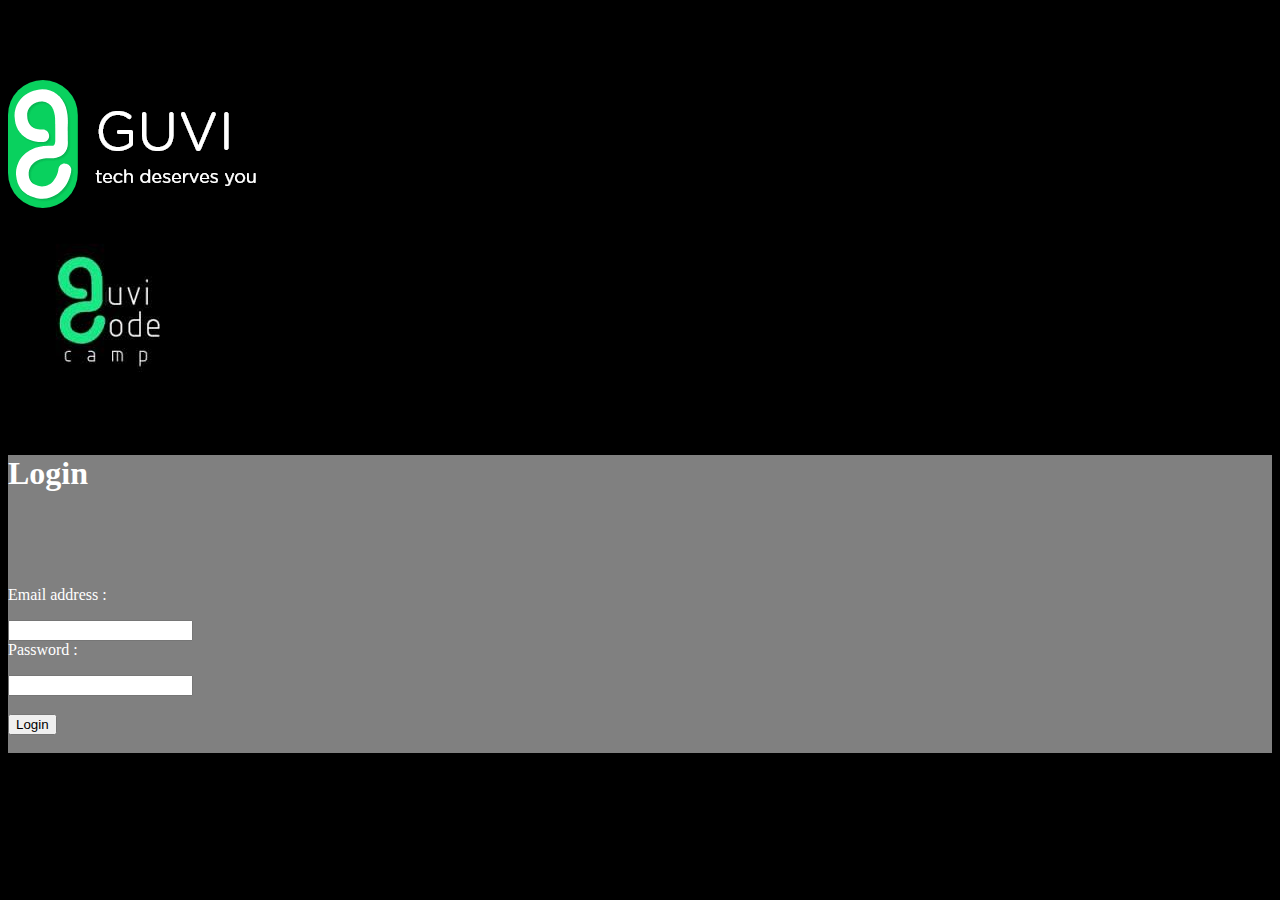
==== login.html @ 408cc9d9 "first commit" ====
<!DOCTYPE html>
<html>
    <head>
        <meta charset="utf-8">
        <meta name="viewport" content="width=device-width, initial-scale=1">
        <title>Login</title>
        <link rel="stylesheet" href="css/login.css">
        <link href="https://cdn.jsdelivr.net/npm/bootstrap@5.0.2/dist/css/bootstrap.min.css" rel="stylesheet" integrity="sha384-EVSTQN3/azprG1Anm3QDgpJLIm9Nao0Yz1ztcQTwFspd3yD65VohhpuuCOmLASjC" crossorigin="anonymous">
    </head>

    <body>



        <div class="container-fluid">
            <br><br><br><br>
            <div class="row">
                <div class="col-sm-5">
                    <div class="row">   
                        <div class="col-3 offset-3">
                            <img src="assets/guvi_logo_black.png">
                        </div>                        
                    </div>       
                    <div class="row">
                        <div class="col-3 offset-3">
                            <img src="assets/guvi_code_camp.jpeg">
                        </div>
                    </div>    
                    <div class="row">
                        <br>
                    </div>         
                </div>

                <div class="col-sm-5 offset-1  form_class">                    
                    <div class="row ">                        
                        <h1>Login</h1>
                        <br><br><br><br>
                    
                        <!--Email-->
                        <div class="row">
                            <label class="form-label" for="userEmail">Email address :</label>
                            <p id="p1"></p>
                        </div>
                        <div class="row">
                            <div class="col-10">
                                <input type="email" id="userEmail" class="form-control form-control-lg">
                            </div>
                        </div>

                        <!--Password-->
                        <div class="row">
                            <label class="form-label" for="userPassword">Password :</label>
                            <p id="p2"></p>
                        </div>
                        <div class="row">
                            <div class="col-10">
                                <input type="password" id="userPassword" class="form-control form-control-lg">
                           </div>
                        </div>

                    
                        
                        <!--Login Button-->
                        <div class="row">
                            <br>
                        </div>
                        <div class="row">
                            <div class="col-6">
                                <button type="button" id="loginBtn" class="btn btn-primary">Login</button>
                            </div>
                        </div>
                        <div class="row">
                            <br>
                        </div>                     
                    </div>
                </div>
            </div>

        </div>


          <!--Jquery CDN and JS-->
          <script src="https://code.jquery.com/jquery-3.6.4.js" integrity="sha256-a9jBBRygX1Bh5lt8GZjXDzyOB+bWve9EiO7tROUtj/E=" crossorigin="anonymous"></script>
          <script src="./js/login.js"></script>
          
          <!--Bootstrap JS Bundle-->
          <script src="https://cdn.jsdelivr.net/npm/bootstrap@5.0.2/dist/js/bootstrap.bundle.min.js" integrity="sha384-MrcW6ZMFYlzcLA8Nl+NtUVF0sA7MsXsP1UyJoMp4YLEuNSfAP+JcXn/tWtIaxVXM" crossorigin="anonymous"></script>
    </body>
</html>
---- css/login.css ----
body{
    background-color: black !important;
    color: white !important;
}


.form_class{
    background-color: gray;
}
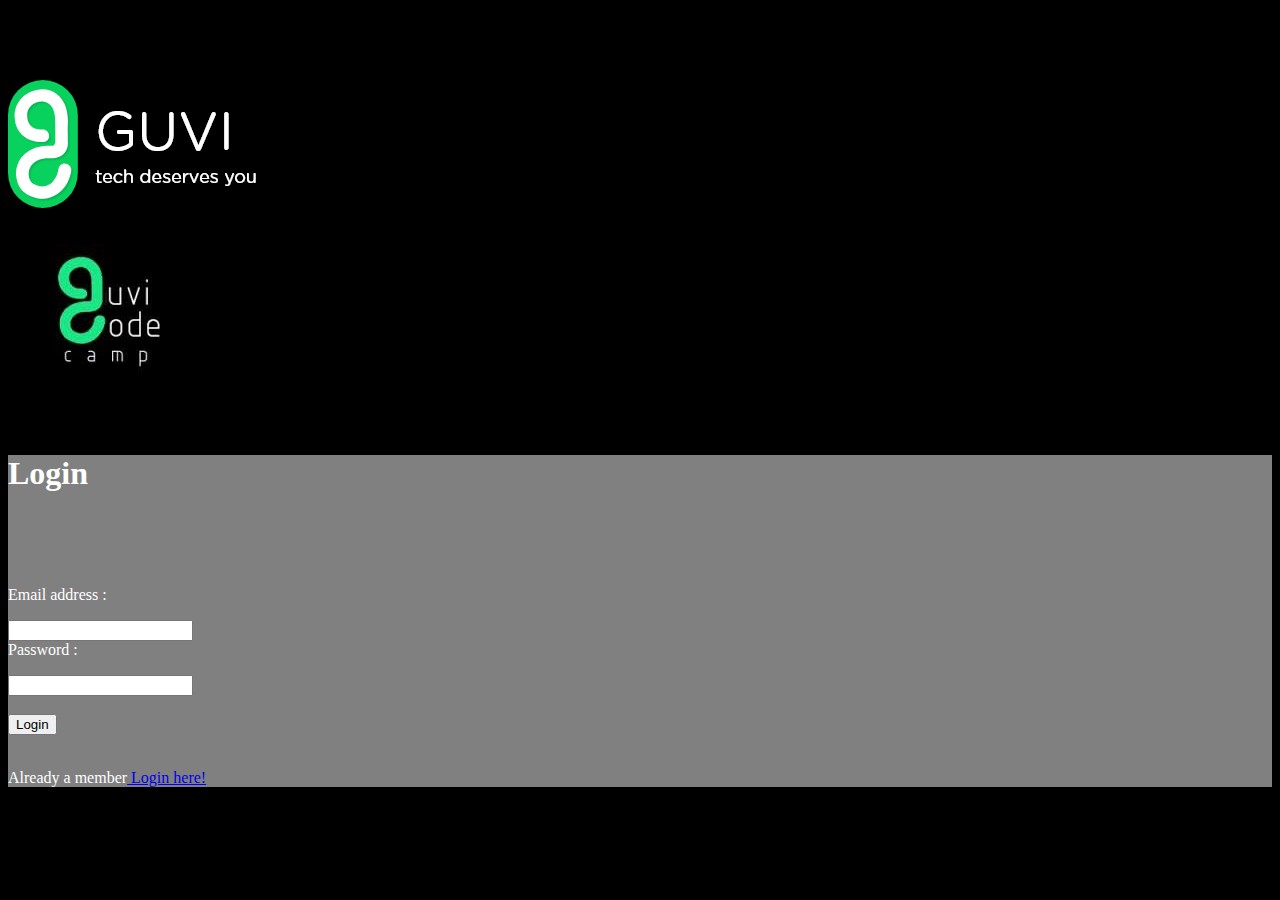
==== commit 7ff25e65: "Update login.html" ====
--- a/login.html
+++ b/login.html
@@ -71,7 +71,10 @@
                         </div>
                         <div class="row">
                             <br>
-                        </div>                     
+                        </div> 
+                        <div class="row">
+                            <p>Already a member<a href="login.html" > Login  here!</a></p>
+                        </div>                      
                     </div>
                 </div>
             </div>
@@ -86,4 +89,4 @@
           <!--Bootstrap JS Bundle-->
           <script src="https://cdn.jsdelivr.net/npm/bootstrap@5.0.2/dist/js/bootstrap.bundle.min.js" integrity="sha384-MrcW6ZMFYlzcLA8Nl+NtUVF0sA7MsXsP1UyJoMp4YLEuNSfAP+JcXn/tWtIaxVXM" crossorigin="anonymous"></script>
     </body>
-</html>+</html>
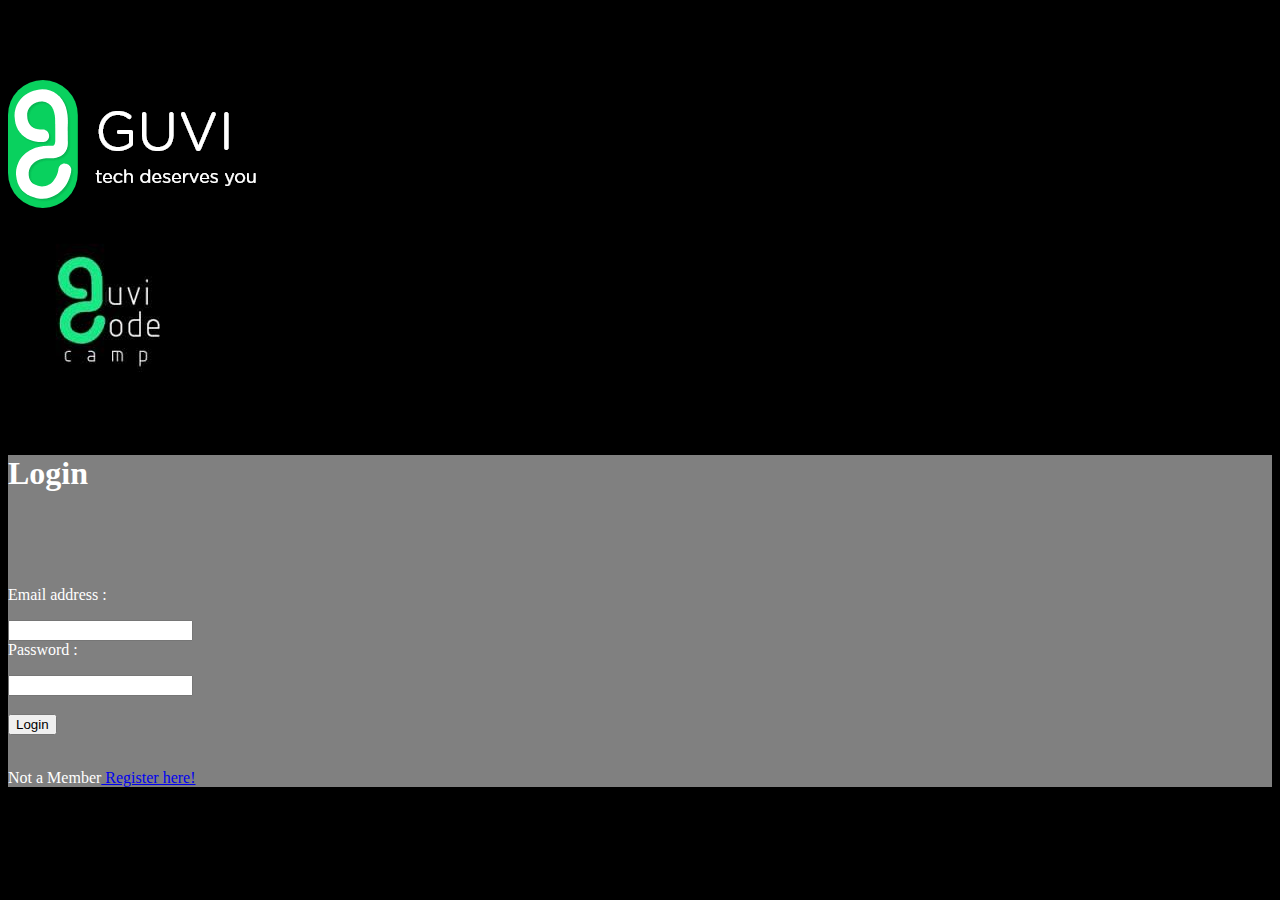
==== commit b5eb4809: "Update login.html" ====
--- a/login.html
+++ b/login.html
@@ -73,7 +73,7 @@
                             <br>
                         </div> 
                         <div class="row">
-                            <p>Already a member<a href="login.html" > Login  here!</a></p>
+                            <p>Not a Member<a href="register.html" > Register here!</a></p>
                         </div>                      
                     </div>
                 </div>
